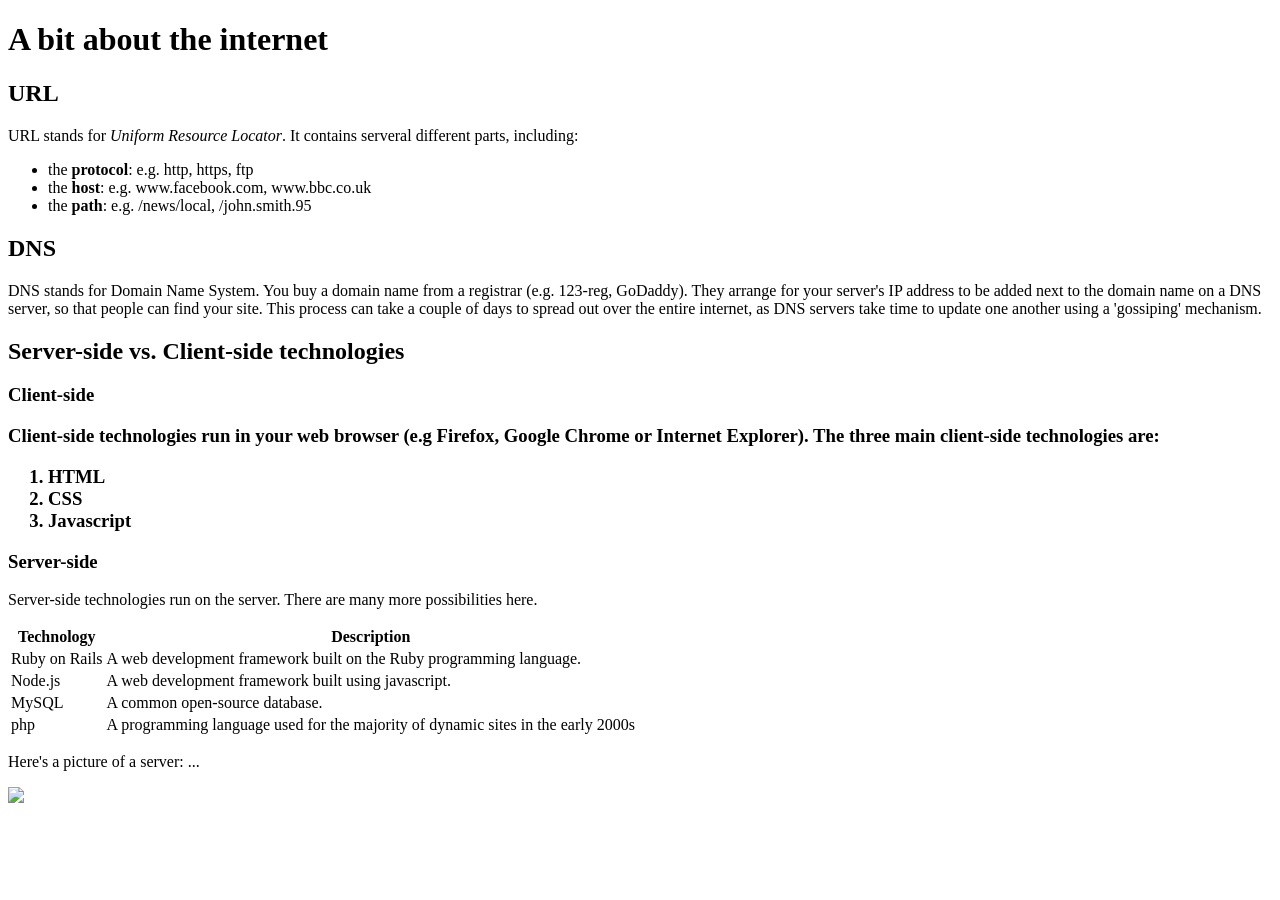
==== index.html @ 3ca61bfc "Update index.html" ====
<!DOCTYPE html>
<html>
  <head>
    <title>Notes</title>
  </head>
  <body>
    <h1>A bit about the internet</h1>

    <h2>URL</h2>

    <p>URL stands for <i>Uniform Resource Locator</i>. It contains serveral different parts, including:</p>

    <ul>
      <li> the <b>protocol</b>: e.g. http, https, ftp</li>
      <li>the <b>host</b>: e.g. www.facebook.com, www.bbc.co.uk</li>
      <li>the <b>path</b>: e.g. /news/local, /john.smith.95</li>
    </ul>

    <h2>DNS</h2>

    <p>DNS stands for Domain Name System. You buy a domain name from a registrar (e.g. 123-reg, GoDaddy). They arrange for your server's IP address to be added next to the domain name on a DNS server, so that people can find your site. This process can take a couple of days to spread out over the entire internet, as DNS servers take time to update one another using a 'gossiping' mechanism.</p>

    <h2>Server-side vs. Client-side technologies<h2>

    <h3>Client-side <h3>

    <p>Client-side technologies run in your web browser (e.g Firefox, Google Chrome or Internet Explorer). The three main client-side technologies are:</p>
    <ol>
      <li>HTML</li>
      <li>CSS</li>
      <li>Javascript</li>
    </ol>

    <h3>Server-side</h3>

    <p>Server-side technologies run on the server. There are many more possibilities here.</p>
    <table>
      <tr>
        <th>Technology</th>
        <th>Description</th>
      </tr>
      <tr>
          <td>Ruby on Rails</td>
          <td>A web development framework built on the Ruby programming language.</td>
        </tr>
        <tr>
          <td>Node.js</td>
          <td>A web development framework built using javascript.</td>
        </tr>
        <tr>
          <td>MySQL</td>
          <td>A common open-source database.</td>
        </tr>
        <tr>
          <td>php</td>
          <td>A programming language used for the majority of dynamic sites in the early 2000s</td>
        </tr>
    </table>

    <p>Here's a picture of a server: ...</p>
    <img src="local_image.png" />

  </body>
</html>
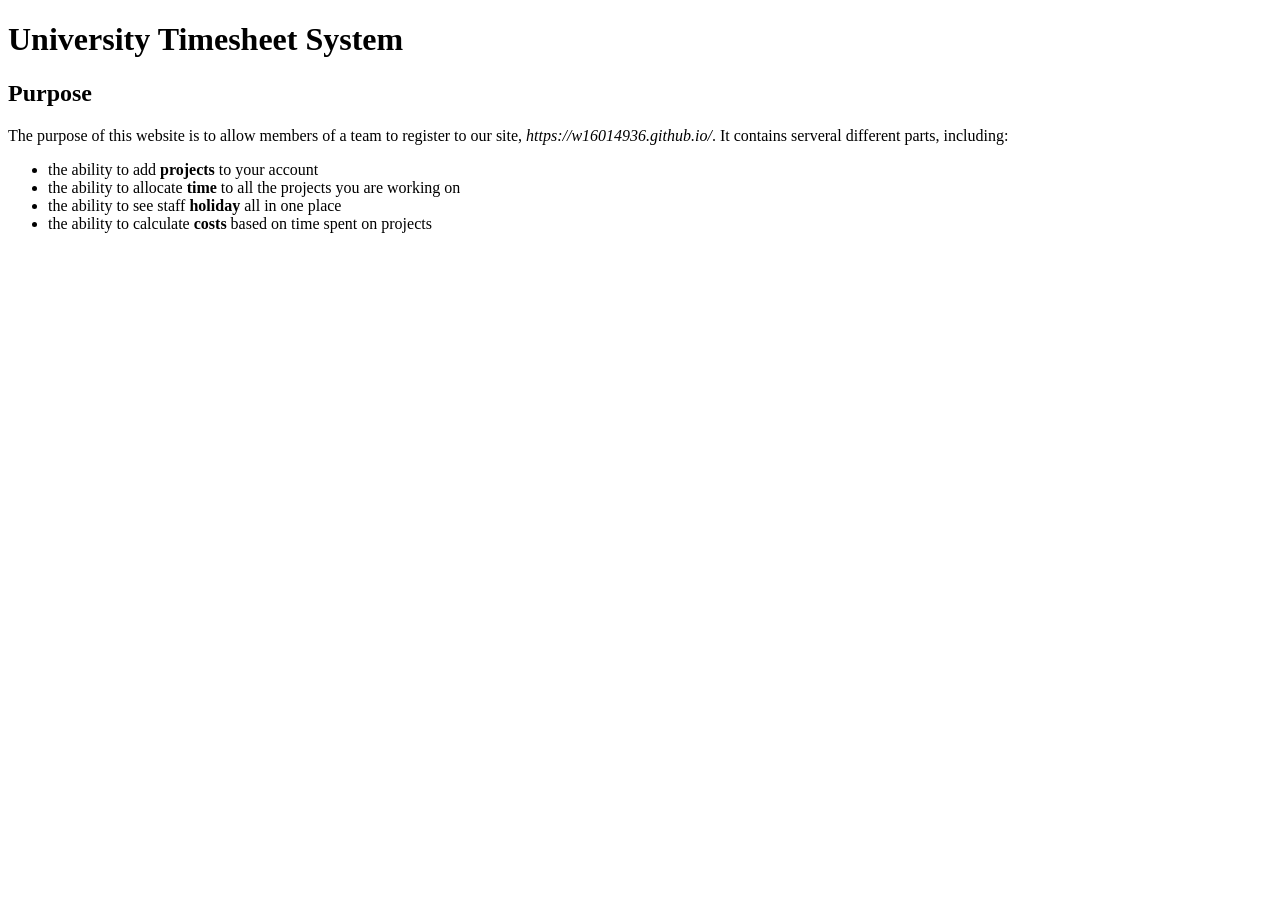
==== commit 75c9f9ed: "Homepage version 1.0" ====
--- a/index.html
+++ b/index.html
@@ -1,64 +1,20 @@
 <!DOCTYPE html>
 <html>
   <head>
-    <title>Notes</title>
+    <title>Timesheets</title>
   </head>
   <body>
-    <h1>A bit about the internet</h1>
+    <h1>University Timesheet System</h1>
 
-    <h2>URL</h2>
+    <h2>Purpose</h2>
 
-    <p>URL stands for <i>Uniform Resource Locator</i>. It contains serveral different parts, including:</p>
+    <p>The purpose of this website is to allow members of a team to register to our site, <i>https://w16014936.github.io/</i>. It contains serveral different parts, including:</p>
 
     <ul>
-      <li> the <b>protocol</b>: e.g. http, https, ftp</li>
-      <li>the <b>host</b>: e.g. www.facebook.com, www.bbc.co.uk</li>
-      <li>the <b>path</b>: e.g. /news/local, /john.smith.95</li>
+      <li>the ability to add <b>projects</b> to your account</li>
+      <li>the ability to allocate <b>time</b> to all the projects you are working on</li>
+      <li>the ability to see staff <b>holiday</b> all in one place</li>
+      <li>the ability to calculate <b>costs</b> based on time spent on projects</li>
     </ul>
-
-    <h2>DNS</h2>
-
-    <p>DNS stands for Domain Name System. You buy a domain name from a registrar (e.g. 123-reg, GoDaddy). They arrange for your server's IP address to be added next to the domain name on a DNS server, so that people can find your site. This process can take a couple of days to spread out over the entire internet, as DNS servers take time to update one another using a 'gossiping' mechanism.</p>
-
-    <h2>Server-side vs. Client-side technologies<h2>
-
-    <h3>Client-side <h3>
-
-    <p>Client-side technologies run in your web browser (e.g Firefox, Google Chrome or Internet Explorer). The three main client-side technologies are:</p>
-    <ol>
-      <li>HTML</li>
-      <li>CSS</li>
-      <li>Javascript</li>
-    </ol>
-
-    <h3>Server-side</h3>
-
-    <p>Server-side technologies run on the server. There are many more possibilities here.</p>
-    <table>
-      <tr>
-        <th>Technology</th>
-        <th>Description</th>
-      </tr>
-      <tr>
-          <td>Ruby on Rails</td>
-          <td>A web development framework built on the Ruby programming language.</td>
-        </tr>
-        <tr>
-          <td>Node.js</td>
-          <td>A web development framework built using javascript.</td>
-        </tr>
-        <tr>
-          <td>MySQL</td>
-          <td>A common open-source database.</td>
-        </tr>
-        <tr>
-          <td>php</td>
-          <td>A programming language used for the majority of dynamic sites in the early 2000s</td>
-        </tr>
-    </table>
-
-    <p>Here's a picture of a server: ...</p>
-    <img src="local_image.png" />
-
   </body>
 </html>
